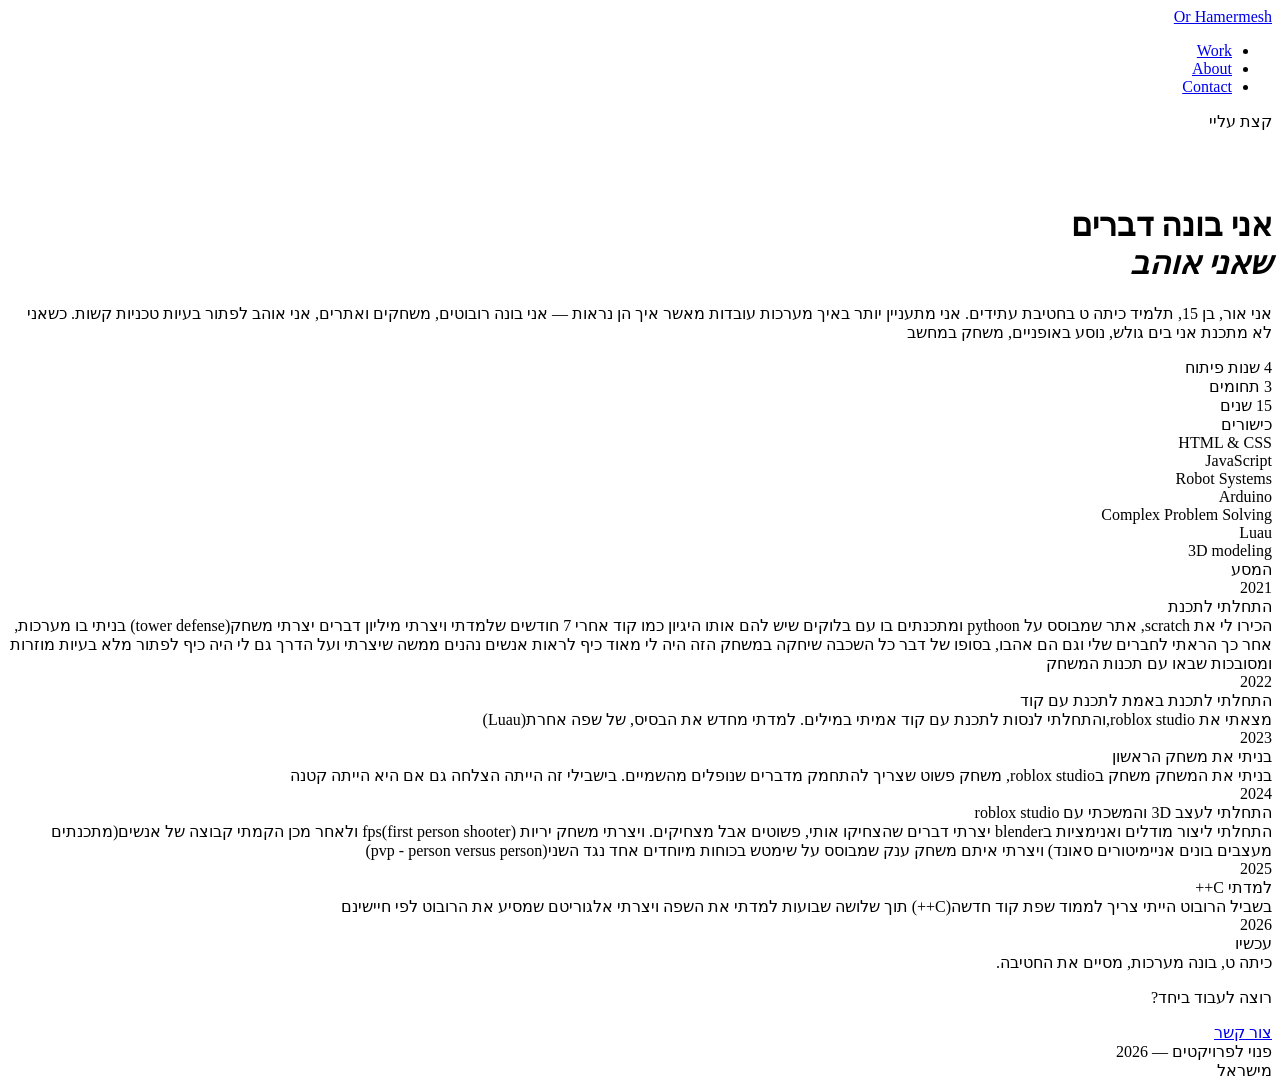
==== about.html @ c786e6e4 "Update about.html" ====
<!DOCTYPE html>
<html lang="he" dir="rtl">
<head>
  <meta charset="UTF-8">
  <meta name="viewport" content="width=device-width, initial-scale=1.0">
  <title>About Me</title>
  <link rel="preconnect" href="https://fonts.googleapis.com">
  <link rel="preconnect" href="https://fonts.gstatic.com" crossorigin>
  <link href="https://fonts.googleapis.com/css2?family=DM+Serif+Display:ital@0;1&family=DM+Mono:wght@300;400&display=swap" rel="stylesheet">
  <link rel="stylesheet" href="about.css">
</head>
<body>

  <nav>
    <a href="index.html" class="nav-logo">Or Hamermesh</a>
    <ul class="nav-links">
      <li><a href="index.html">Work</a></li>
      <li><a href="about.html" class="active">About</a></li>
      <li><a href="#">Contact</a></li>
    </ul>
    <div class="nav-dot"></div>
  </nav>

  <main>

    <div class="intro reveal">
      <div class="hero-eyebrow">קצת עליי</div><br><br><br>
      <h1>אני בונה דברים<br/><em>שאני אוהב</em></h1>
    </div>

    <div class="bio-block reveal delay-1">
      <p>
        אני אור, בן 15, תלמיד כיתה ט בחטיבת עתידים.
        אני מתעניין יותר באיך מערכות עובדות מאשר איך הן נראות —
        אני בונה רובוטים, משחקים ואתרים, אני אוהב לפתור בעיות טכניות קשות.
        כשאני לא מתכנת אני בים גולש, נוסע באופניים, משחק במחשב
      </p>
    </div>

    <div class="divider reveal delay-2"></div>

    <div class="stats-row reveal delay-2">
      <div class="stat">
        <span class="stat-num">4</span>
        <span class="stat-label">שנות פיתוח</span>
      </div>
      <div class="stat">
        <span class="stat-num">3</span>
        <span class="stat-label">תחומים</span>
      </div>
      <div class="stat">
        <span class="stat-num">15</span>
        <span class="stat-label">שנים</span>
      </div>
    </div>

    <div class="divider reveal delay-3"></div>

    <div class="skills-block reveal delay-3">
      <div class="block-label">כישורים</div>
      <div class="skills-grid">
        <div class="skill-pill">HTML & CSS</div>
        <div class="skill-pill">JavaScript</div>
        <div class="skill-pill">Robot Systems</div>
        <div class="skill-pill">Arduino</div>
        <div class="skill-pill">Complex Problem Solving</div>
        <div class="skill-pill">Luau</div>
        <div class="skill-pill">3D modeling</div>
      </div>
    </div>

    <div class="divider reveal delay-4"></div>

    <div class="timeline-block reveal delay-4">
      <div class="block-label">המסע</div>
      <div class="timeline">
        <div class="tl-item">
          <div class="tl-year">2021</div>
          <div class="tl-content">
            <div class="tl-title">התחלתי לתכנת</div>
            <div class="tl-desc">הכירו לי את scratch,
                 אתר שמבוסס על pythoon ומתכנתים בו עם בלוקים שיש להם אותו היגיון כמו קוד אחרי 7 חודשים שלמדתי ויצרתי מיליון דברים יצרתי משחק(tower defense)
                 בניתי בו מערכות, אחר כך הראתי לחברים שלי וגם הם אהבו,
                 בסופו של דבר כל השכבה שיחקה במשחק הזה היה לי מאוד כיף לראות אנשים נהנים ממשה שיצרתי ועל הדרך גם לי היה כיף לפתור מלא בעיות מוזרות ומסובכות שבאו עם תכנות המשחק </div>
          </div>
        </div>
        <div class="tl-item">
          <div class="tl-year">2022</div>
          <div class="tl-content">
            <div class="tl-title">התחלתי לתכנת באמת לתכנת עם קוד</div>
            <div class="tl-desc">מצאתי את roblox studio,והתחלתי לנסות לתכנת עם קוד אמיתי במילים.
                למדתי מחדש את הבסיס, של שפה אחרת(Luau)
            </div>
          </div>
        </div>
        <div class="tl-item">
          <div class="tl-year">2023</div>
          <div class="tl-content">
            <div class="tl-title">בניתי את משחק הראשון</div>
            <div class="tl-desc">בניתי את המשחק משחק בroblox studio, משחק פשוט שצריך להתחמק מדברים שנופלים מהשמיים.
                בישבילי זה הייתה הצלחה גם אם היא הייתה קטנה
            </div>
          </div>
        </div>
        <div class="tl-item">
          <div class="tl-year">2024</div>
          <div class="tl-content">
            <div class="tl-title">התחלתי לעצב  3D והמשכתי עם roblox studio</div>
            <div class="tl-desc">התחלתי ליצור מודלים ואנימציות בblender יצרתי דברים שהצחיקו אותי, פשוטים אבל מצחיקים. ויצרתי משחק יריות fps(first person shooter) ולאחר מכן הקמתי קבוצה של אנשים(מתכנתים מעצבים בונים אניימיטורים סאונד) ויצרתי איתם משחק ענק שמבוסס על שימטש בכוחות מיוחדים אחד נגד השני(pvp - person versus person)</div>
          </div>
        </div>
        <div class="tl-item">
          <div class="tl-year">2025</div>
          <div class="tl-content">
            <div class="tl-title">למדתי C++</div>
            <div class="tl-desc">בשביל הרובוט הייתי צריך לממוד שפת קוד חדשה(C++) תוך שלושה שבועות למדתי את השפה ויצרתי אלגוריטם שמסיע את הרובוט לפי חיישינם</div>
          </div>
        </div>
        <div class="tl-item">
          <div class="tl-year">2026</div>
          <div class="tl-content">
            <div class="tl-title">עכשיו</div>
            <div class="tl-desc">כיתה ט, בונה מערכות, מסיים את החטיבה.</div>
          </div>
        </div>
      </div>
    </div>

    <div class="cta-block reveal delay-5">
      <p class="cta-text">רוצה לעבוד ביחד?</p>
      <a href="mailto:you@email.com" class="btn-primary">צור קשר</a>
    </div>

  </main>

  <footer>
    <div class="footer-status">
      <div class="status-dot"></div>
      פנוי לפרויקטים — 2026
    </div>
    <div>מישראל</div>
  </footer>

  <script src="about.js"></script>
</body>
</html>
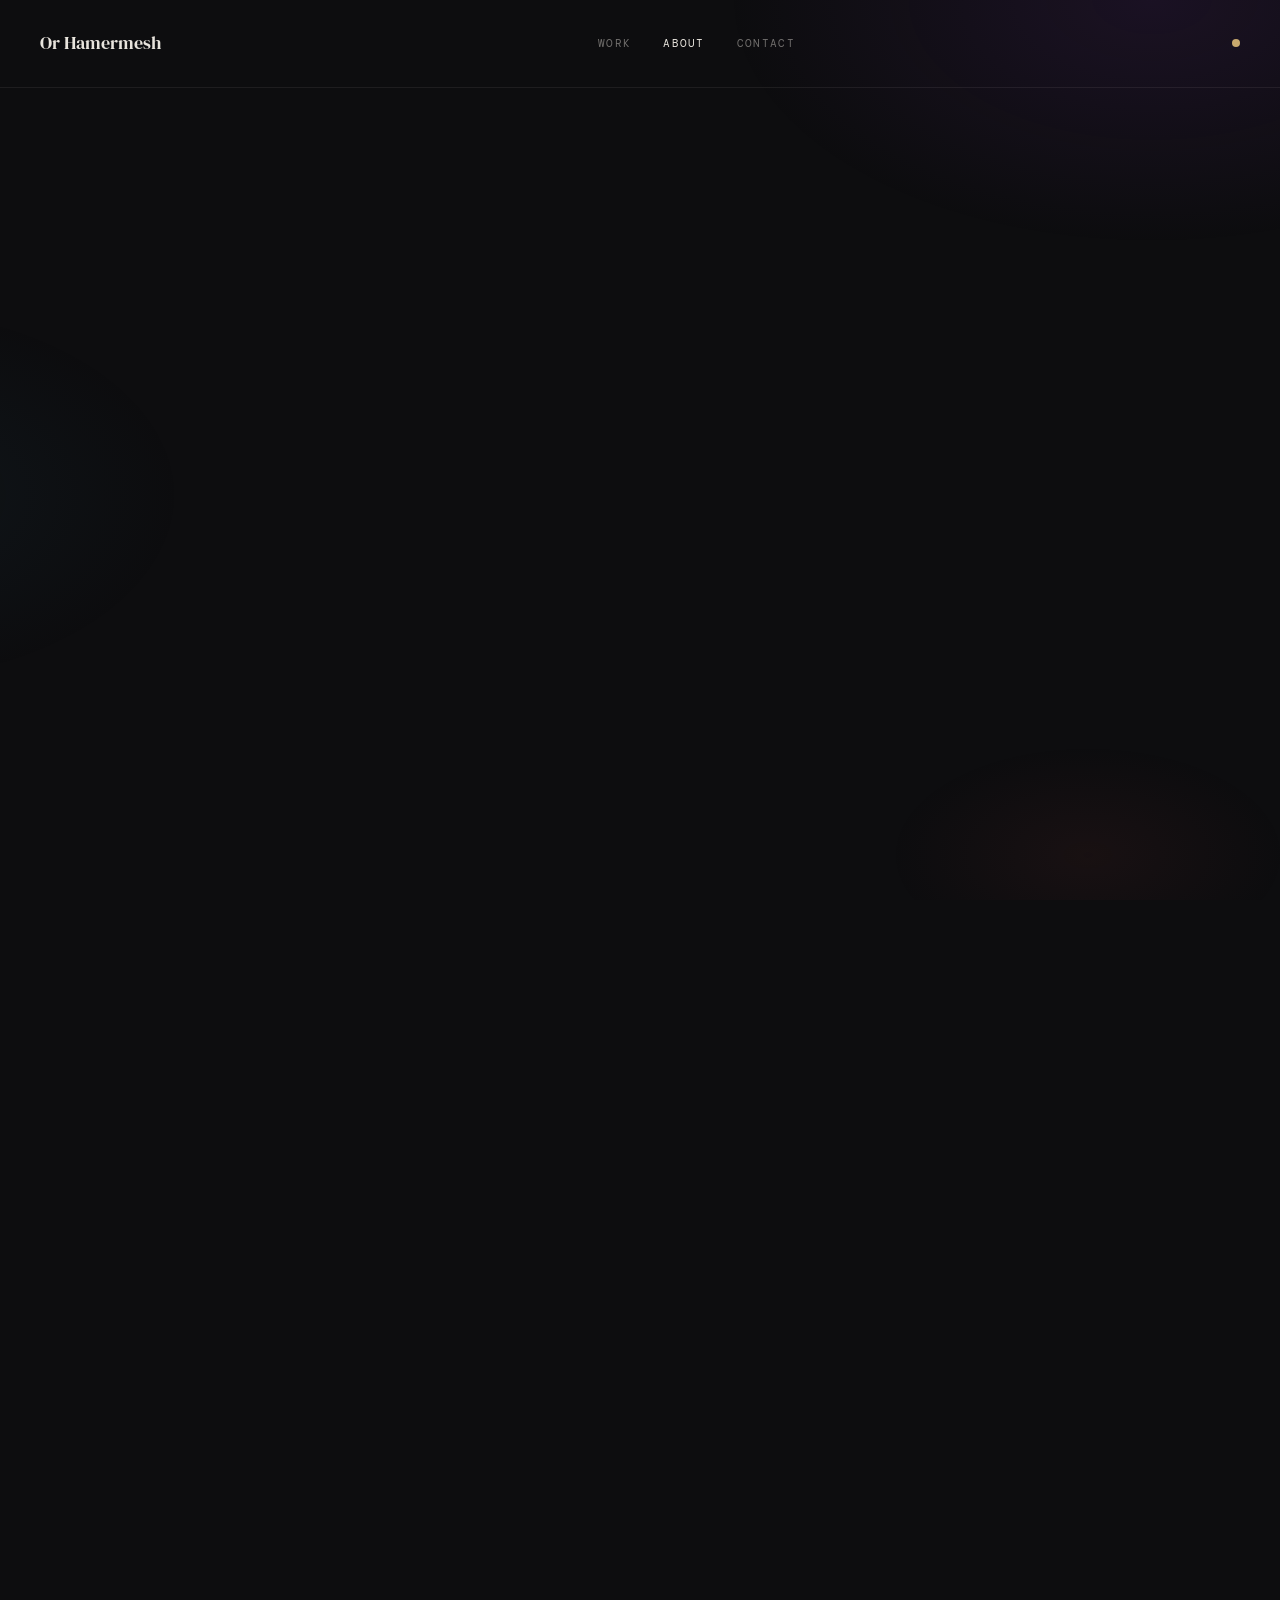
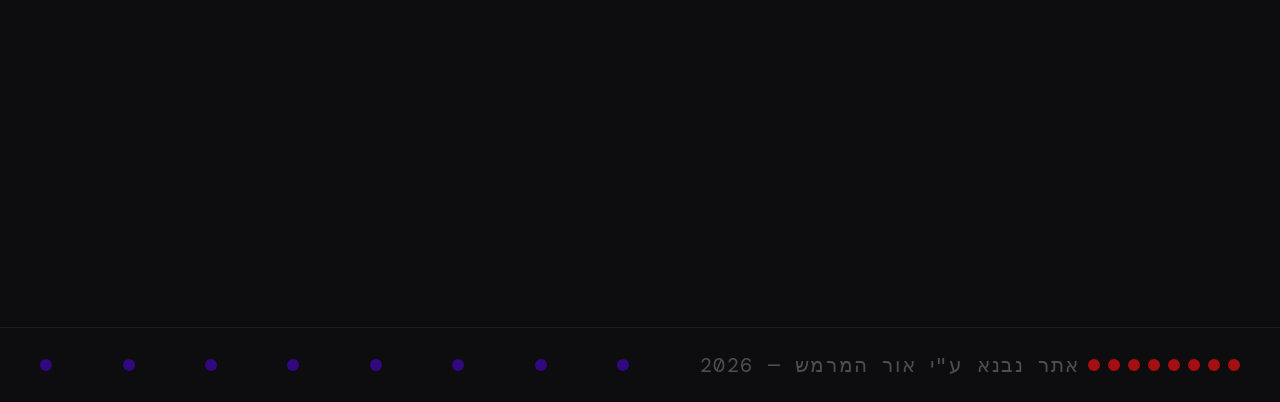
==== commit 2aa55578: "Revise experience years and skills in about.html Updated the years of experience and added new skill" ====
--- a/about.html
+++ b/about.html
@@ -3,7 +3,7 @@
 <head>
   <meta charset="UTF-8">
   <meta name="viewport" content="width=device-width, initial-scale=1.0">
-  <title>About Me</title>
+  <title>About</title>
   <link rel="preconnect" href="https://fonts.googleapis.com">
   <link rel="preconnect" href="https://fonts.gstatic.com" crossorigin>
   <link href="https://fonts.googleapis.com/css2?family=DM+Serif+Display:ital@0;1&family=DM+Mono:wght@300;400&display=swap" rel="stylesheet">
@@ -41,7 +41,7 @@
 
     <div class="stats-row reveal delay-2">
       <div class="stat">
-        <span class="stat-num">4</span>
+        <span class="stat-num">5</span>
         <span class="stat-label">שנות פיתוח</span>
       </div>
       <div class="stat">
@@ -119,8 +119,8 @@
         <div class="tl-item">
           <div class="tl-year">2026</div>
           <div class="tl-content">
-            <div class="tl-title">עכשיו</div>
-            <div class="tl-desc">כיתה ט, בונה מערכות, מסיים את החטיבה.</div>
+            <div class="tl-title">התחלתי ללמוד על אתרים ואיך עובד אינטרנט</div>
+            <div class="tl-desc">למדתי ולומד כרגעHTML, CSS, JavaScript יצרתי כמה דברים פשוטים סיימתי HTML וCSS והאתר הזה מחבר את כל מה שלמדתי באחד (;,  עכשיו אני מרחיב JavaScript</div>
           </div>
         </div>
       </div>
@@ -128,17 +128,31 @@
 
     <div class="cta-block reveal delay-5">
       <p class="cta-text">רוצה לעבוד ביחד?</p>
-      <a href="mailto:you@email.com" class="btn-primary">צור קשר</a>
+      <a href="mailto:orhamer10@email.com" class="btn-primary">צור קשר</a>
     </div>
 
   </main>
 
   <footer>
     <div class="footer-status">
-      <div class="status-dot"></div>
-      פנוי לפרויקטים — 2026
+    <div class="status-dot"></div>
+    <div class="status-dot"></div>
+    <div class="status-dot"></div>
+    <div class="status-dot"></div>
+    <div class="status-dot"></div>
+    <div class="status-dot"></div>
+    <div class="status-dot"></div>
+    <div class="status-dot"></div>
+      אתר נבנא ע"י אור המרמש — 2026
     </div>
-    <div>מישראל</div>
+    <div class="status-dot1"></div>
+    <div class="status-dot1"></div>
+    <div class="status-dot1"></div>
+    <div class="status-dot1"></div>
+    <div class="status-dot1"></div>
+    <div class="status-dot1"></div>
+    <div class="status-dot1"></div>
+    <div class="status-dot1"></div>
   </footer>
 
   <script src="about.js"></script>
--- a/about.css
+++ b/about.css
@@ -0,0 +1,363 @@
+@import url('https://fonts.googleapis.com/css2?family=DM+Serif+Display:ital@0;1&family=DM+Mono:wght@300;400&display=swap');
+
+:root {
+  --ink:   #0d0d0f;
+  --paper: #f0ece5;
+  --text:  #e8e4dd;
+  --muted: rgba(232,228,221,0.45);
+  --faint: rgba(232,228,221,0.08);
+  --gold:  #c8a96e;
+  --serif: 'DM Serif Display', serif;
+  --mono:  'DM Mono', monospace;
+}
+
+*, *::before, *::after { box-sizing: border-box; margin: 0; padding: 0; }
+
+body {
+  background: var(--ink);
+  color: var(--text);
+  font-family: var(--mono);
+  font-size: 13px;
+  line-height: 1.7;
+  min-height: 100vh;
+  position: relative;
+  overflow-x: hidden;
+  text-align: right;
+}
+
+body::before {
+  content: '';
+  position: fixed;
+  inset: 0;
+  background:
+    radial-gradient(ellipse 55% 45% at 90% 0%,  rgba(90,40,130,0.18) 0%, transparent 60%),
+    radial-gradient(ellipse 40% 35% at -10% 55%, rgba(30,80,100,0.12) 0%, transparent 60%),
+    radial-gradient(ellipse 28% 22% at 85% 95%,  rgba(160,60,60,0.08) 0%, transparent 55%);
+  pointer-events: none;
+  z-index: 0;
+}
+
+body > * { position: relative; z-index: 1; }
+
+/* nav */
+nav {
+  display: flex;
+  align-items: center;
+  justify-content: space-between;
+  padding: 28px 40px;
+  border-bottom: 0.5px solid var(--faint);
+  direction: ltr;
+}
+
+.nav-logo {
+  font-family: var(--serif);
+  font-size: 18px;
+  color: var(--text);
+  text-decoration: none;
+}
+
+.nav-links { display: flex; gap: 32px; list-style: none; }
+
+.nav-links a {
+  font-size: 11px;
+  letter-spacing: 0.12em;
+  text-transform: uppercase;
+  color: var(--muted);
+  text-decoration: none;
+  transition: color 0.2s;
+}
+.nav-links a:hover,
+.nav-links a.active { color: var(--text); }
+
+.nav-dot {
+  width: 8px; height: 8px;
+  border-radius: 50%;
+  background: var(--gold);
+  animation: pulse 2.4s ease-in-out infinite;
+}
+
+/* main layout*/
+main {
+  max-width: 680px;
+  margin: 0 auto;
+  padding: 72px 40px 64px;
+  display: flex;
+  flex-direction: column;
+  gap: 0;
+  text-align: right;
+  direction: rtl;
+}
+
+/* reveal anim both */
+.reveal {
+  opacity: 0;
+  transform: translateY(28px);
+  transition: opacity 0.7s ease, transform 0.7s ease;
+}
+.reveal.visible {
+  opacity: 1;
+  transform: translateY(0);
+}
+
+.delay-1 { transition-delay: 0.1s; }
+.delay-2 { transition-delay: 0.2s; }
+.delay-3 { transition-delay: 0.3s; }
+.delay-4 { transition-delay: 0.4s; }
+.delay-5 { transition-delay: 0.5s; }
+
+/*intro */
+.intro { margin-bottom: 36px; }
+
+.hero-eyebrow {
+  font-size: 25px;
+  letter-spacing: 0.2em;
+  text-transform: uppercase;
+  color: var(--gold);
+  margin-bottom: 16px;
+  display: flex;
+  align-items: center;
+  justify-content: flex-end;
+  gap: 10px;
+  text-align: right;
+  float: right;
+}
+.hero-eyebrow::before { display: none; }
+
+h1 {
+  font-family: var(--serif);
+  font-size: clamp(38px, 6vw, 58px);
+  line-height: 1.08;
+  color: var(--paper);
+  font-weight: 400;
+  text-align: right;
+}
+h1 em { font-style: italic; color: var(--muted); }
+
+/* bio*/
+.bio-block { margin-bottom: 40px; }
+
+.bio-block p {
+  font-size: 14px;
+  line-height: 1.9;
+  color: rgba(232,228,221,0.6);
+  max-width: 520px;
+  margin-left: auto;
+  margin-right: 0;
+  text-align: right;
+}
+
+/* divide*/
+.divider {
+  height: 0.5px;
+  background: var(--faint);
+  margin: 0 0 40px;
+  width: 100%;
+}
+
+/*all stats stats*/
+.stats-row {
+  display: flex;
+  flex-direction: row;
+  justify-content: flex-end;
+  gap: 0;
+  margin-bottom: 40px;
+  width: 100%;
+  text-align: right;
+  float: right;
+}
+
+.stat {
+  flex: 1;
+  display: flex;
+  flex-direction: column;
+  align-items: flex-end;
+  gap: 4px;
+  padding-right: 24px;
+  padding-left: 24px;
+  border-right: 0.5px solid var(--faint);
+}
+
+.stat-num {
+  font-family: var(--serif);
+  font-size: 36px;
+  color: var(--paper);
+  line-height: 1;
+  text-align: right;
+  float: right;
+}
+
+.stat-label {
+  font-size: 10px;
+  letter-spacing: 0.12em;
+  text-transform: uppercase;
+  color: var(--muted);
+  text-align: right;
+  float: right;
+}
+
+/* skills*/
+.skills-block { margin-bottom: 40px; }
+
+.block-label {
+  font-size: 25px;
+  letter-spacing: 0.2em;
+  text-transform: uppercase;
+  color: rgba(232,228,221,0.3);
+  margin-bottom: 16px;
+  text-align: right;
+}
+
+.skills-grid {
+  display: flex;
+  flex-wrap: wrap;
+  gap: 8px;
+  justify-content: flex-end;
+}
+
+.skill-pill {
+  font-size: 11px;
+  letter-spacing: 0.08em;
+  text-transform: uppercase;
+  color: var(--muted);
+  border: 0.5px solid rgba(232,228,221,0.15);
+  border-radius: 2px;
+  padding: 6px 14px;
+  transition: color 0.2s, border-color 0.2s;
+}
+.skill-pill:hover {
+  color: var(--text);
+  border-color: rgba(232,228,221,0.4);
+}
+
+/* time stuff */
+.timeline-block { margin-bottom: 56px; }
+
+.timeline {
+  display: flex;
+  flex-direction: column;
+  gap: 0;
+  text-align: right;
+  float: right;
+}
+
+.tl-item {
+  display: flex;
+  flex-direction: row;
+  justify-content: flex-end;
+  gap: 28px;
+  padding: 20px 0;
+  border-bottom: 0.5px solid var(--faint);
+  text-align: right;
+  text-align: right;
+  float: right;
+}
+.tl-item:first-child { border-top: 0.5px solid var(--faint); }
+
+.tl-year {
+  font-size: 11px;
+  letter-spacing: 0.1em;
+  color: var(--gold);
+  min-width: 40px;
+  padding-top: 2px;
+  text-align: left;
+  order: 2;
+  text-align: right;
+  float: right;
+}
+
+.tl-content {
+  order: 1;
+  text-align: right;
+  float: right;
+}
+
+.tl-title {
+  font-size: 14px;
+  text-align: right;
+  color: var(--text);
+  font-weight: 400;
+  margin-bottom: 4px;
+}
+
+.tl-desc {
+  text-align: right;
+  font-size: 12px;
+  color: var(--muted);
+  line-height: 1.6;
+  float: right;
+}
+
+/* cta */
+.cta-block {
+  display: flex;
+  flex-direction: row-reverse;
+  align-items: center;
+  justify-content: flex-start;
+  gap: 28px;
+  padding: 40px 0 0;
+  text-align: right;
+  float: right;
+}
+
+.cta-text {
+  font-family: var(--serif);
+  font-size: 22px;
+  color: var(--paper);
+  font-style: italic;
+  text-align: right;
+  float: right;
+}
+
+.btn-primary {
+  background: var(--text);
+  color: var(--ink);
+  font-family: var(--mono);
+  font-size: 11px;
+  letter-spacing: 0.1em;
+  text-transform: uppercase;
+  padding: 13px 28px;
+  border: none;
+  border-radius: 2px;
+  cursor: pointer;
+  text-decoration: none;
+  display: inline-block;
+  text-align: right;
+  transition: background 0.2s, transform 0.15s;
+}
+.btn-primary:hover { background: var(--paper); transform: translateY(-1px); }
+
+/* footr*/
+footer {
+  display: flex;
+  align-items: center;
+  justify-content: space-between;
+  padding: 20px 40px;
+  border-top: 0.5px solid var(--faint);
+  font-size: 20px;
+  color: rgba(232,228,221,0.3);
+  letter-spacing: 0.08em;
+  position: relative;
+  z-index: 1;
+  direction: rtl;
+}
+
+.footer-status { display: flex; align-items: center; gap: 8px; }
+
+.status-dot {
+  width: 12px; height: 12px;
+  border-radius: 50%;
+  background: #a40f0f;
+  animation: pulse 2s ease-in-out infinite;
+}
+.status-dot1 {
+  width: 12px; height: 12px;
+  border-radius: 50%;
+  background: #320880;
+  animation: pulse 2.5s ease-in-out infinite;
+}
+
+/*anims*/
+@keyframes pulse {
+  0%, 100% { opacity: 1; transform: scale(1); }
+  50%       { opacity: 0.4; transform: scale(0.7); }
+}
